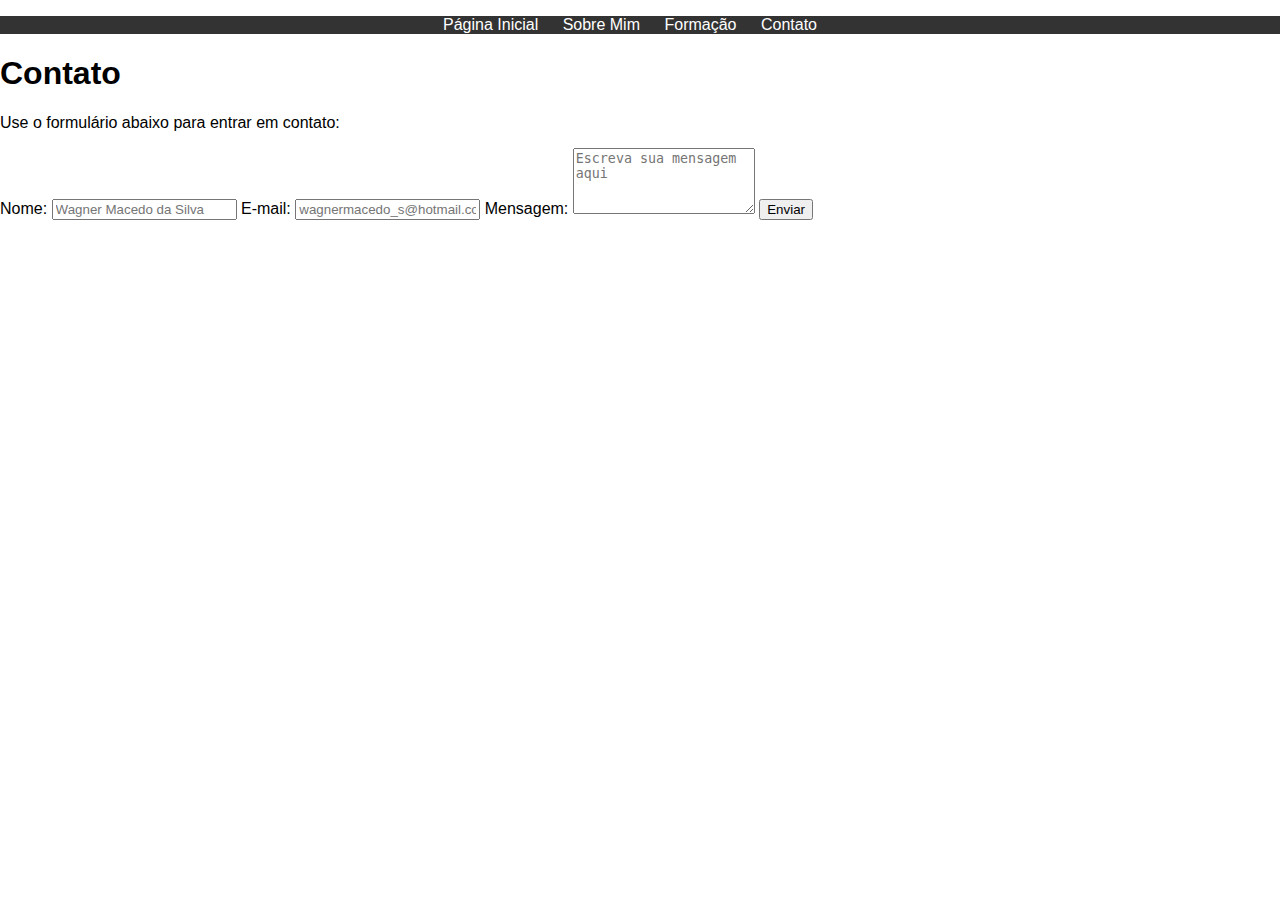
==== CONTATO.html @ f34dcb5c "Arquivos do meu site" ====
<!DOCTYPE html>
<html lang="pt-BR">
<head>
    <meta charset="UTF-8">
    <meta name="viewport" content="width=device-width, initial-scale=1.0">
    <!-- Vincule o arquivo CSS -->
    <link rel="stylesheet" type="text/css" href="STYLE.css">
    <title>Contato</title>
</head>
<body>
    <!-- Menu de navegação -->
    <nav>
        <ul>
            <li><a href="index.html">Página Inicial</a></li>
            <li><a href="sobre mim.html">Sobre Mim</a></li>
            <li><a href="formacao.html">Formação</a></li>
            <li><a href="contato.html">Contato</a></li>
        </ul>
    </nav>
    <h1>Contato</h1>
    <p>Use o formulário abaixo para entrar em contato:</p>
    
    <form>
        <label for="nome">Nome:</label>
        <input type="text" id="nome" name="nome" placeholder="Wagner Macedo da Silva" required>

        <label for="email">E-mail:</label>
        <input type="email" id="email" name="email" placeholder="wagnermacedo_s@hotmail.com" required>

        <label for="mensagem">Mensagem:</label>
        <textarea id="mensagem" name="mensagem" rows="4" placeholder="Escreva sua mensagem aqui" required></textarea>

        <button type="submit">Enviar</button>
    </form>
</body>
</html>
---- STYLE.css ----
body {
    font-family: Arial, sans-serif;
    margin: 0;
    padding: 0;
}

nav {
    background-color: #333333;
    color: #fff;
    text-align: center;
}

nav ul {
    list-style: none;
    padding: 0;
}

nav ul li {
    display: inline;
    margin-right: 20px;
}

nav ul li a {
    text-decoration: none;
    color: #fff;
}
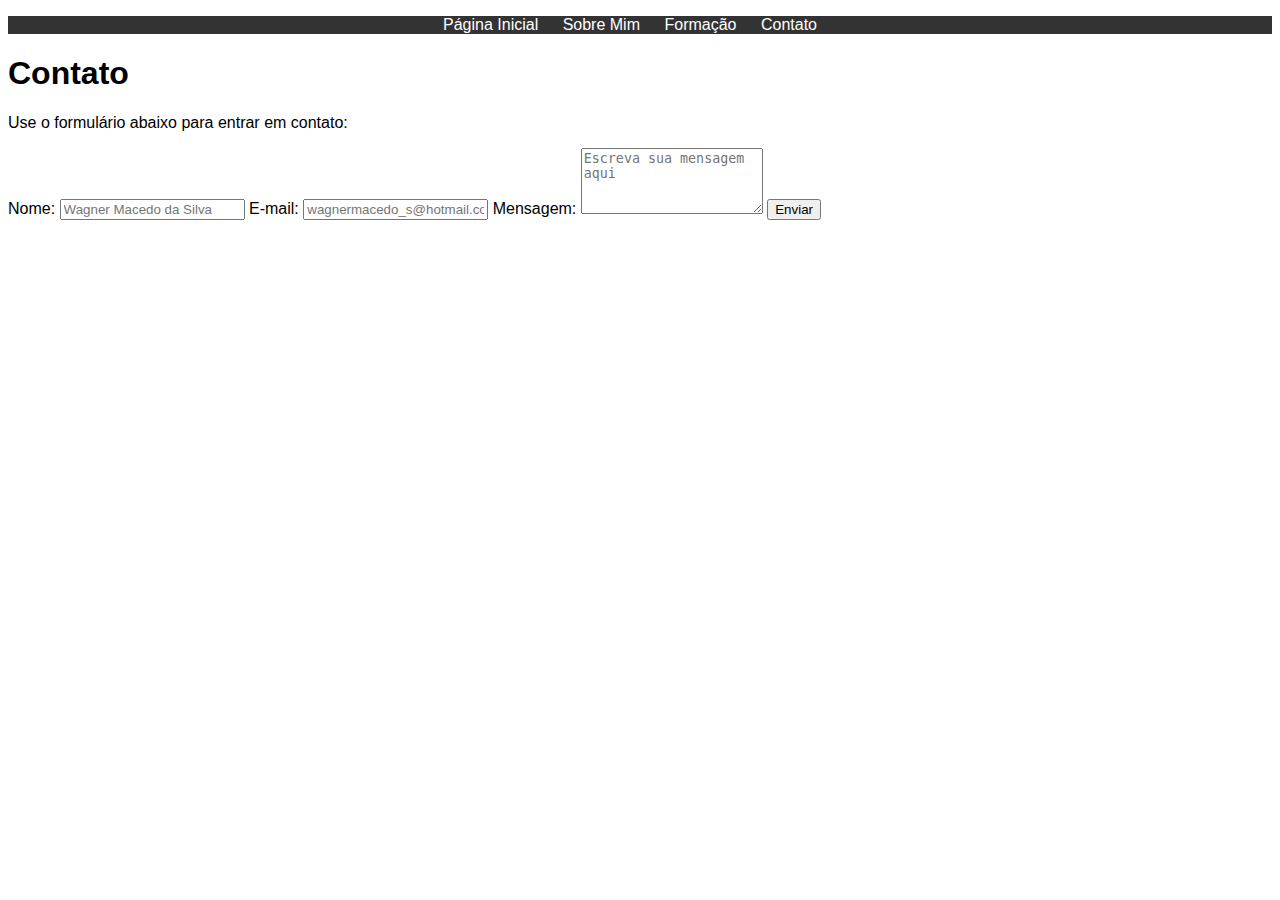
==== commit ab09b72d: "Add files via upload" ====
--- a/CONTATO.html
+++ b/CONTATO.html
@@ -11,10 +11,10 @@
     <!-- Menu de navegação -->
     <nav>
         <ul>
-            <li><a href="index.html">Página Inicial</a></li>
-            <li><a href="sobre mim.html">Sobre Mim</a></li>
-            <li><a href="formacao.html">Formação</a></li>
-            <li><a href="contato.html">Contato</a></li>
+            <li><a href="INDEX.html">Página Inicial</a></li>
+            <li><a href="SOBRE MIM.html">Sobre Mim</a></li>
+            <li><a href="FORMAÇÃO.html">Formação</a></li>
+            <li><a href="CONTATO.html">Contato</a></li>
         </ul>
     </nav>
     <h1>Contato</h1>
--- a/STYLE.css
+++ b/STYLE.css
@@ -1,7 +1,7 @@
 body {
     font-family: Arial, sans-serif;
-    margin: 0;
-    padding: 0;
+    margin: 1;
+    padding: 1;
 }
 
 nav {
